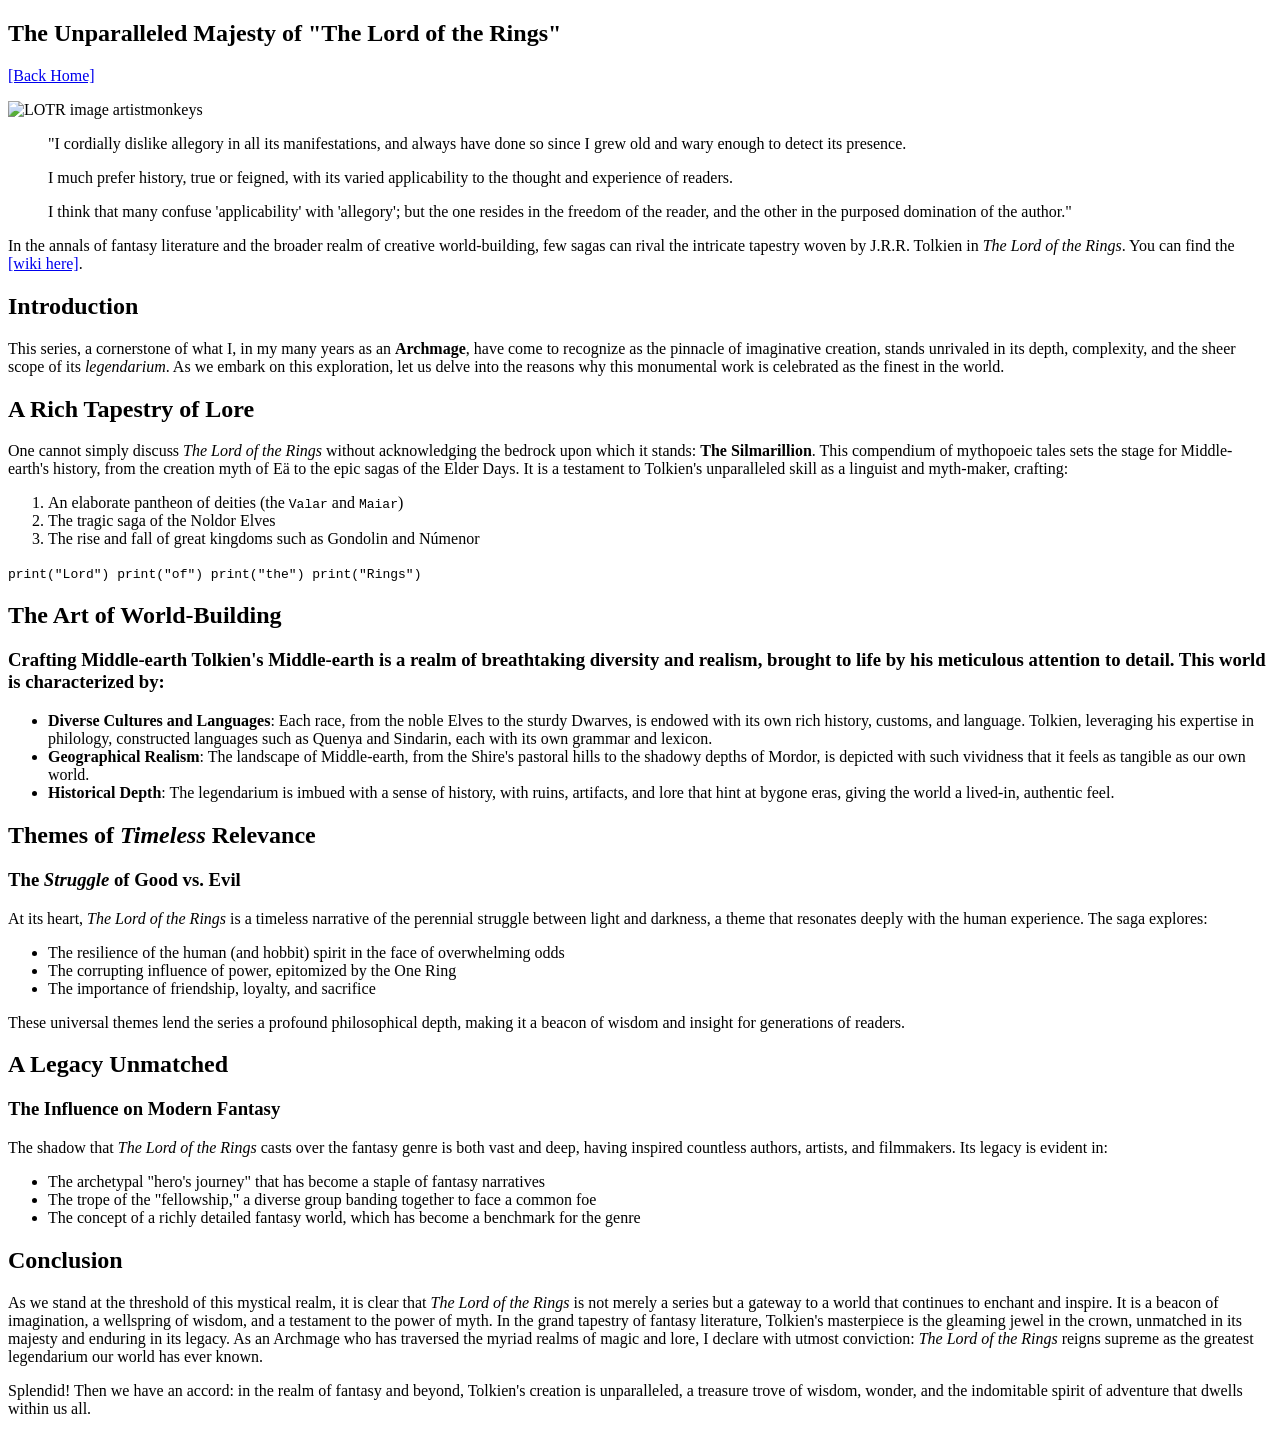
==== public/index.html @ da74743a "A page is now generated through using the input from /content/index.md, a markdown file to html." ====
<!DOCTYPE html>
<html>

<head>
    <meta charset="utf-8">
    <meta name="viewport" content="width=device-width, initial-scale=1">
    <title> The Unparalleled Majesty of "The Lord of the Rings" </title>
    <link href="/index.css" rel="stylesheet">
</head>

<body>
    <article>
        <div><h1>The Unparalleled Majesty of "The Lord of the Rings"</h1><p><a href="/">[Back Home]</a></p><p><img src="/images/rivendell.png" alt="LOTR image artistmonkeys"></img></p><blockquote>"I cordially dislike allegory in all its manifestations, and always have done so since I grew old and wary enough to detect its presence.</blockquote><blockquote>I much prefer history, true or feigned, with its varied applicability to the thought and experience of readers.</blockquote><blockquote>I think that many confuse 'applicability' with 'allegory'; but the one resides in the freedom of the reader, and the other in the purposed domination of the author."</blockquote><p>In the annals of fantasy literature and the broader realm of creative world-building, few sagas can rival the intricate tapestry woven by J.R.R. Tolkien in <i>The Lord of the Rings</i>. You can find the <a href="https://lotr.fandom.com/wiki/Main_Page">[wiki here]</a>.</p><h2>Introduction</h2><p>This series, a cornerstone of what I, in my many years as an <b>Archmage</b>, have come to recognize as the pinnacle of imaginative creation, stands unrivaled in its depth, complexity, and the sheer scope of its <i>legendarium</i>. As we embark on this exploration, let us delve into the reasons why this monumental work is celebrated as the finest in the world.</p><h2>A Rich Tapestry of Lore</h2><p>One cannot simply discuss <i>The Lord of the Rings</i> without acknowledging the bedrock upon which it stands: <b>The Silmarillion</b>. This compendium of mythopoeic tales sets the stage for Middle-earth's history, from the creation myth of Eä to the epic sagas of the Elder Days. It is a testament to Tolkien's unparalleled skill as a linguist and myth-maker, crafting:</p><ol><li>An elaborate pantheon of deities (the <code>Valar</code> and <code>Maiar</code>)</li><li>The tragic saga of the Noldor Elves</li><li>The rise and fall of great kingdoms such as Gondolin and Númenor</li></ol><p><code>
print("Lord")
print("of")
print("the")
print("Rings")
</code></p><h2>The Art of <b>World-Building</b></h2><h3>Crafting Middle-earth
Tolkien's Middle-earth is a realm of breathtaking diversity and realism, brought to life by his meticulous attention to detail. This world is characterized by:</h3><ul><li><b>Diverse Cultures and Languages</b>: Each race, from the noble Elves to the sturdy Dwarves, is endowed with its own rich history, customs, and language. Tolkien, leveraging his expertise in philology, constructed languages such as Quenya and Sindarin, each with its own grammar and lexicon.</li><li><b>Geographical Realism</b>: The landscape of Middle-earth, from the Shire's pastoral hills to the shadowy depths of Mordor, is depicted with such vividness that it feels as tangible as our own world.</li><li><b>Historical Depth</b>: The legendarium is imbued with a sense of history, with ruins, artifacts, and lore that hint at bygone eras, giving the world a lived-in, authentic feel.</li></ul><h2>Themes of <i>Timeless</i> Relevance</h2><h3>The <i>Struggle</i> of Good vs. Evil</h3><p>At its heart, <i>The Lord of the Rings</i> is a timeless narrative of the perennial struggle between light and darkness, a theme that resonates deeply with the human experience. The saga explores:</p><ul><li>The resilience of the human (and hobbit) spirit in the face of overwhelming odds</li><li>The corrupting influence of power, epitomized by the One Ring</li><li>The importance of friendship, loyalty, and sacrifice</li></ul><p>These universal themes lend the series a profound philosophical depth, making it a beacon of wisdom and insight for generations of readers.</p><h2>A Legacy <b>Unmatched</b></h2><h3>The Influence on Modern Fantasy</h3><p>The shadow that <i>The Lord of the Rings</i> casts over the fantasy genre is both vast and deep, having inspired countless authors, artists, and filmmakers. Its legacy is evident in:</p><ul><li>The archetypal "hero's journey" that has become a staple of fantasy narratives</li><li>The trope of the "fellowship," a diverse group banding together to face a common foe</li><li>The concept of a richly detailed fantasy world, which has become a benchmark for the genre</li></ul><h2>Conclusion</h2><p>As we stand at the threshold of this mystical realm, it is clear that <i>The Lord of the Rings</i> is not merely a series but a gateway to a world that continues to enchant and inspire. It is a beacon of imagination, a wellspring of wisdom, and a testament to the power of myth. In the grand tapestry of fantasy literature, Tolkien's masterpiece is the gleaming jewel in the crown, unmatched in its majesty and enduring in its legacy. As an Archmage who has traversed the myriad realms of magic and lore, I declare with utmost conviction: <i>The Lord of the Rings</i> reigns supreme as the greatest legendarium our world has ever known.</p><p>Splendid! Then we have an accord: in the realm of fantasy and beyond, Tolkien's creation is unparalleled, a treasure trove of wisdom, wonder, and the indomitable spirit of adventure that dwells within us all.</p></div>
    </article>
</body>

</html>
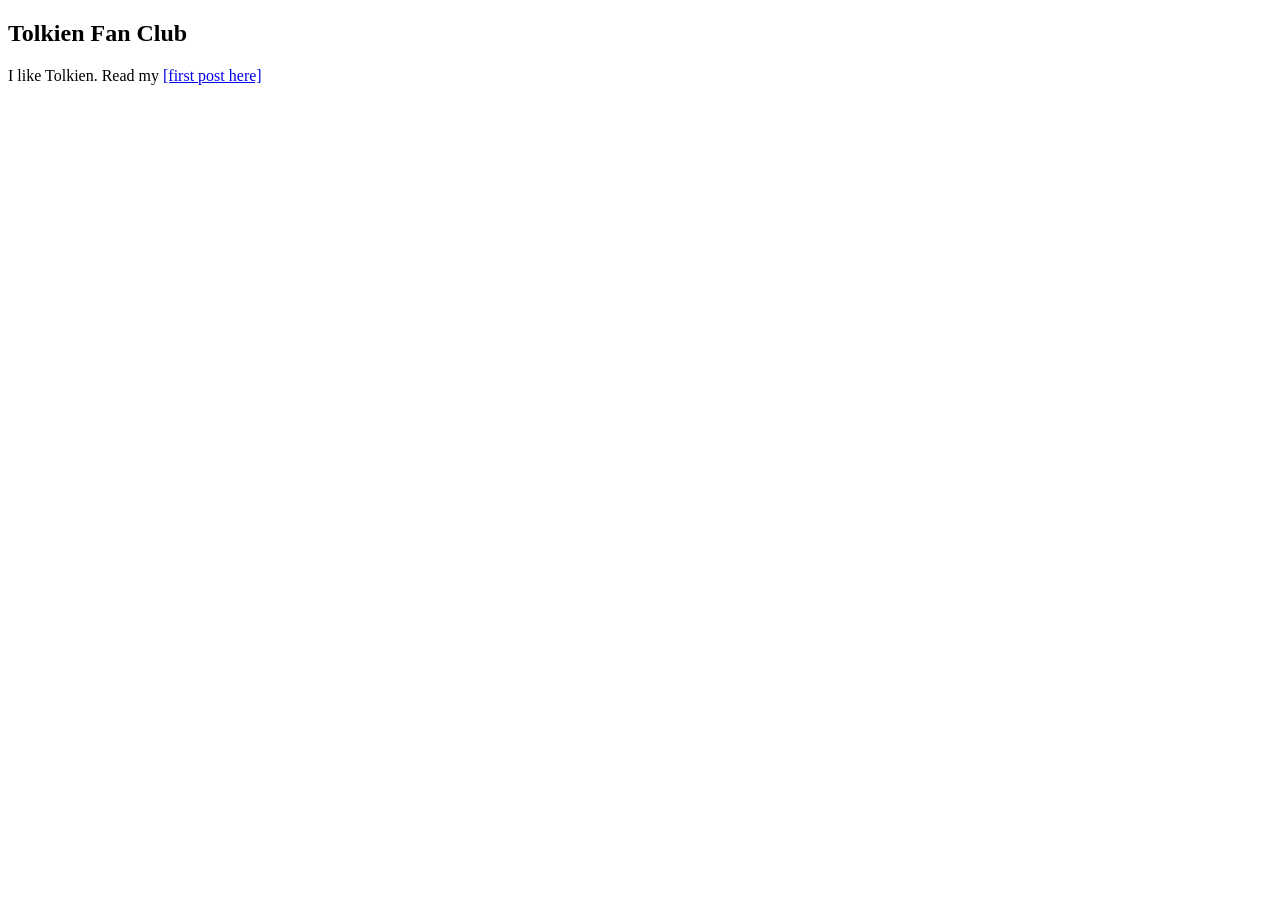
==== commit c7c5bab4: "Project can now recursively create pages from markdown text to HTML. For a while, I am done with thi" ====
--- a/public/index.html
+++ b/public/index.html
@@ -4,19 +4,13 @@
 <head>
     <meta charset="utf-8">
     <meta name="viewport" content="width=device-width, initial-scale=1">
-    <title> The Unparalleled Majesty of "The Lord of the Rings" </title>
+    <title> Tolkien Fan Club </title>
     <link href="/index.css" rel="stylesheet">
 </head>
 
 <body>
     <article>
-        <div><h1>The Unparalleled Majesty of "The Lord of the Rings"</h1><p><a href="/">[Back Home]</a></p><p><img src="/images/rivendell.png" alt="LOTR image artistmonkeys"></img></p><blockquote>"I cordially dislike allegory in all its manifestations, and always have done so since I grew old and wary enough to detect its presence.</blockquote><blockquote>I much prefer history, true or feigned, with its varied applicability to the thought and experience of readers.</blockquote><blockquote>I think that many confuse 'applicability' with 'allegory'; but the one resides in the freedom of the reader, and the other in the purposed domination of the author."</blockquote><p>In the annals of fantasy literature and the broader realm of creative world-building, few sagas can rival the intricate tapestry woven by J.R.R. Tolkien in <i>The Lord of the Rings</i>. You can find the <a href="https://lotr.fandom.com/wiki/Main_Page">[wiki here]</a>.</p><h2>Introduction</h2><p>This series, a cornerstone of what I, in my many years as an <b>Archmage</b>, have come to recognize as the pinnacle of imaginative creation, stands unrivaled in its depth, complexity, and the sheer scope of its <i>legendarium</i>. As we embark on this exploration, let us delve into the reasons why this monumental work is celebrated as the finest in the world.</p><h2>A Rich Tapestry of Lore</h2><p>One cannot simply discuss <i>The Lord of the Rings</i> without acknowledging the bedrock upon which it stands: <b>The Silmarillion</b>. This compendium of mythopoeic tales sets the stage for Middle-earth's history, from the creation myth of Eä to the epic sagas of the Elder Days. It is a testament to Tolkien's unparalleled skill as a linguist and myth-maker, crafting:</p><ol><li>An elaborate pantheon of deities (the <code>Valar</code> and <code>Maiar</code>)</li><li>The tragic saga of the Noldor Elves</li><li>The rise and fall of great kingdoms such as Gondolin and Númenor</li></ol><p><code>
-print("Lord")
-print("of")
-print("the")
-print("Rings")
-</code></p><h2>The Art of <b>World-Building</b></h2><h3>Crafting Middle-earth
-Tolkien's Middle-earth is a realm of breathtaking diversity and realism, brought to life by his meticulous attention to detail. This world is characterized by:</h3><ul><li><b>Diverse Cultures and Languages</b>: Each race, from the noble Elves to the sturdy Dwarves, is endowed with its own rich history, customs, and language. Tolkien, leveraging his expertise in philology, constructed languages such as Quenya and Sindarin, each with its own grammar and lexicon.</li><li><b>Geographical Realism</b>: The landscape of Middle-earth, from the Shire's pastoral hills to the shadowy depths of Mordor, is depicted with such vividness that it feels as tangible as our own world.</li><li><b>Historical Depth</b>: The legendarium is imbued with a sense of history, with ruins, artifacts, and lore that hint at bygone eras, giving the world a lived-in, authentic feel.</li></ul><h2>Themes of <i>Timeless</i> Relevance</h2><h3>The <i>Struggle</i> of Good vs. Evil</h3><p>At its heart, <i>The Lord of the Rings</i> is a timeless narrative of the perennial struggle between light and darkness, a theme that resonates deeply with the human experience. The saga explores:</p><ul><li>The resilience of the human (and hobbit) spirit in the face of overwhelming odds</li><li>The corrupting influence of power, epitomized by the One Ring</li><li>The importance of friendship, loyalty, and sacrifice</li></ul><p>These universal themes lend the series a profound philosophical depth, making it a beacon of wisdom and insight for generations of readers.</p><h2>A Legacy <b>Unmatched</b></h2><h3>The Influence on Modern Fantasy</h3><p>The shadow that <i>The Lord of the Rings</i> casts over the fantasy genre is both vast and deep, having inspired countless authors, artists, and filmmakers. Its legacy is evident in:</p><ul><li>The archetypal "hero's journey" that has become a staple of fantasy narratives</li><li>The trope of the "fellowship," a diverse group banding together to face a common foe</li><li>The concept of a richly detailed fantasy world, which has become a benchmark for the genre</li></ul><h2>Conclusion</h2><p>As we stand at the threshold of this mystical realm, it is clear that <i>The Lord of the Rings</i> is not merely a series but a gateway to a world that continues to enchant and inspire. It is a beacon of imagination, a wellspring of wisdom, and a testament to the power of myth. In the grand tapestry of fantasy literature, Tolkien's masterpiece is the gleaming jewel in the crown, unmatched in its majesty and enduring in its legacy. As an Archmage who has traversed the myriad realms of magic and lore, I declare with utmost conviction: <i>The Lord of the Rings</i> reigns supreme as the greatest legendarium our world has ever known.</p><p>Splendid! Then we have an accord: in the realm of fantasy and beyond, Tolkien's creation is unparalleled, a treasure trove of wisdom, wonder, and the indomitable spirit of adventure that dwells within us all.</p></div>
+        <div><h1>Tolkien Fan Club</h1><p>I like Tolkien. Read my <a href="/majesty">[first post here]</a></p></div>
     </article>
 </body>
 
